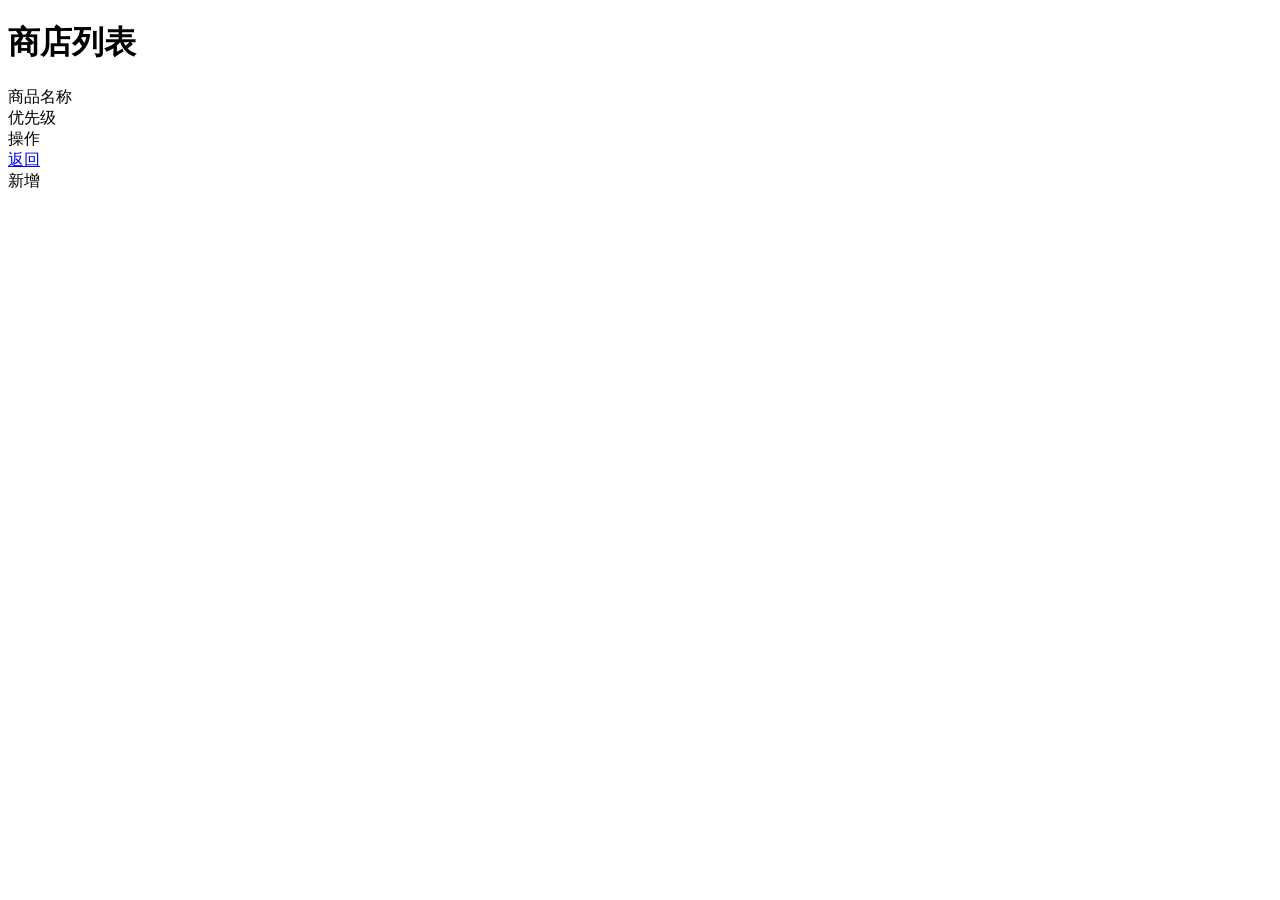
==== src/main/webapp/WEB-INF/html/shop/productlist.html @ 818052c0 "5.26商品修改" ====
<!DOCTYPE html>
<html>
<head>
    <meta charset="utf-8">
    <meta http-equiv="X-UA-Compatible" content="IE=edge">
    <title>商品列表</title>
    <meta name="viewport" content="initial-scale=1, maximum-scale=1">
    <link rel="shortcut icon" href="/favicon.ico">
    <meta name="apple-mobile-web-app-capable" content="yes">
    <meta name="apple-mobile-web-app-status-bar-style" content="black">

    <link rel="stylesheet" href="//g.alicdn.com/msui/sm/0.6.2/css/sm.min.css">
    <link rel="stylesheet" href="//g.alicdn.com/msui/sm/0.6.2/css/sm-extend.min.css">
    <link rel="stylesheet" href="../resources/css/shop/productlist.css">

</head>
<body>
<header class="bar bar-nav">
    <h1 class="title">商店列表</h1>
</header>
<div class="content">
    <div class="content-block">
        <div class="row row-product">
            <div class="col-40">商品名称</div>
            <div class="col-20">优先级</div>
            <div class="col-40">操作</div>
        </div>
        <div class="product-wrap">

        </div>
    </div>
    <div class="content-block">
        <div class="row">
            <div class="col-50">
                <a href="/o2o/shopadmin/shopmanagement" id="log-out" class="button button-big button-fill button-danger">返回</a>
            </div>
            <div class="col-50">
                <a class="button button-big button-fill button-success">新增</a>
            </div>
        </div>
    </div>
</div>
</div>

<script type='text/javascript' src='//g.alicdn.com/sj/lib/zepto/zepto.min.js' charset='utf-8'></script>
<script type='text/javascript' src='//g.alicdn.com/msui/sm/0.6.2/js/sm.min.js' charset='utf-8'></script>
<script type='text/javascript' src='//g.alicdn.com/msui/sm/0.6.2/js/sm-extend.min.js' charset='utf-8'></script>
<script type='text/javascript' src='../resources/js/common/common.js' charset='utf-8'></script>
<script type='text/javascript' src='../resources/js/shop/productlist.js' charset='utf-8'></script>
</body>
</html>
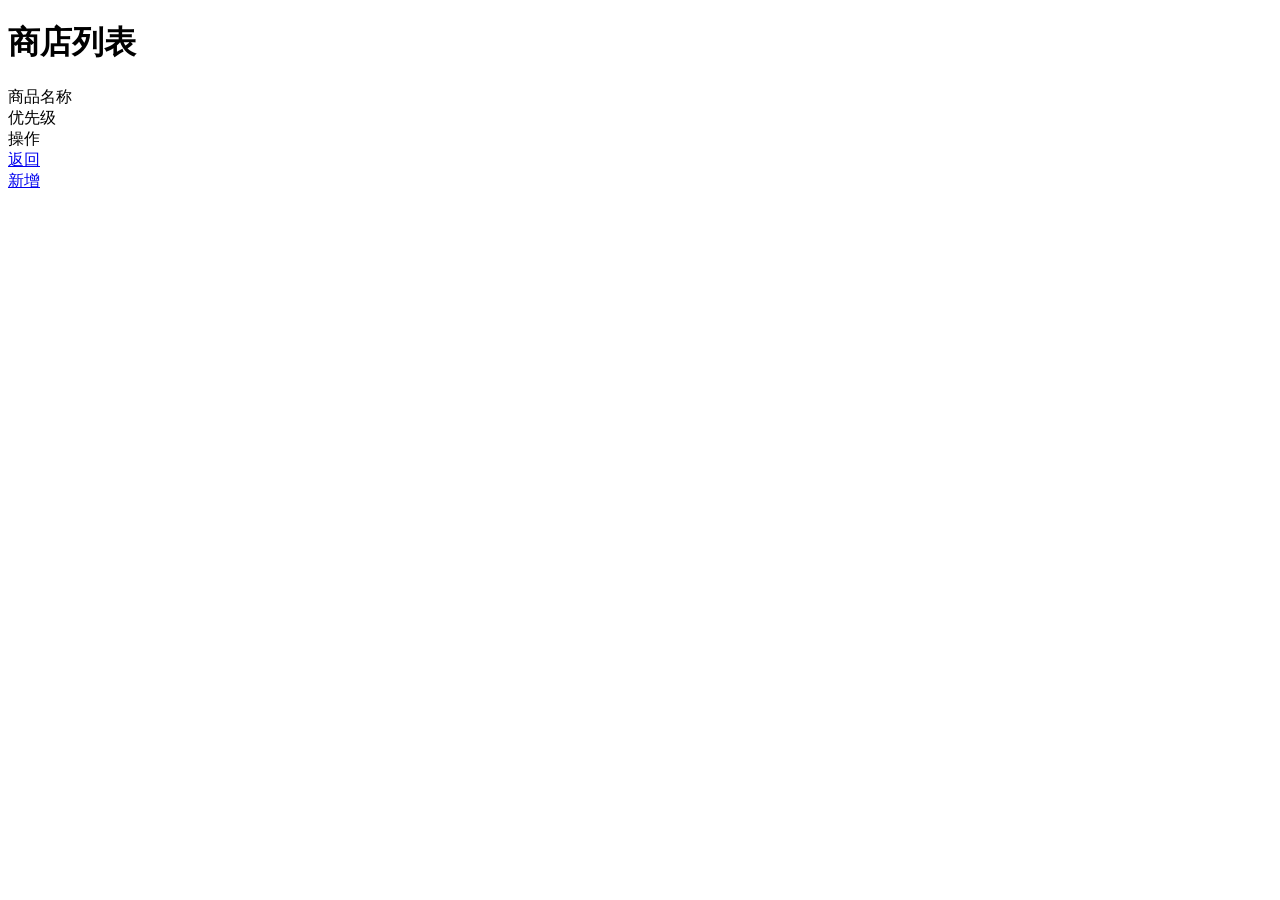
==== commit f6bd2d74: "5.29商品上架下架，商品修改功能完成" ====
--- a/src/main/webapp/WEB-INF/html/shop/productlist.html
+++ b/src/main/webapp/WEB-INF/html/shop/productlist.html
@@ -35,7 +35,7 @@
                 <a href="/o2o/shopadmin/shopmanagement" id="log-out" class="button button-big button-fill button-danger">返回</a>
             </div>
             <div class="col-50">
-                <a class="button button-big button-fill button-success">新增</a>
+                <a href="/o2o/shopadmin/productoperation" class="button button-big button-fill button-success">新增</a>
             </div>
         </div>
     </div>
